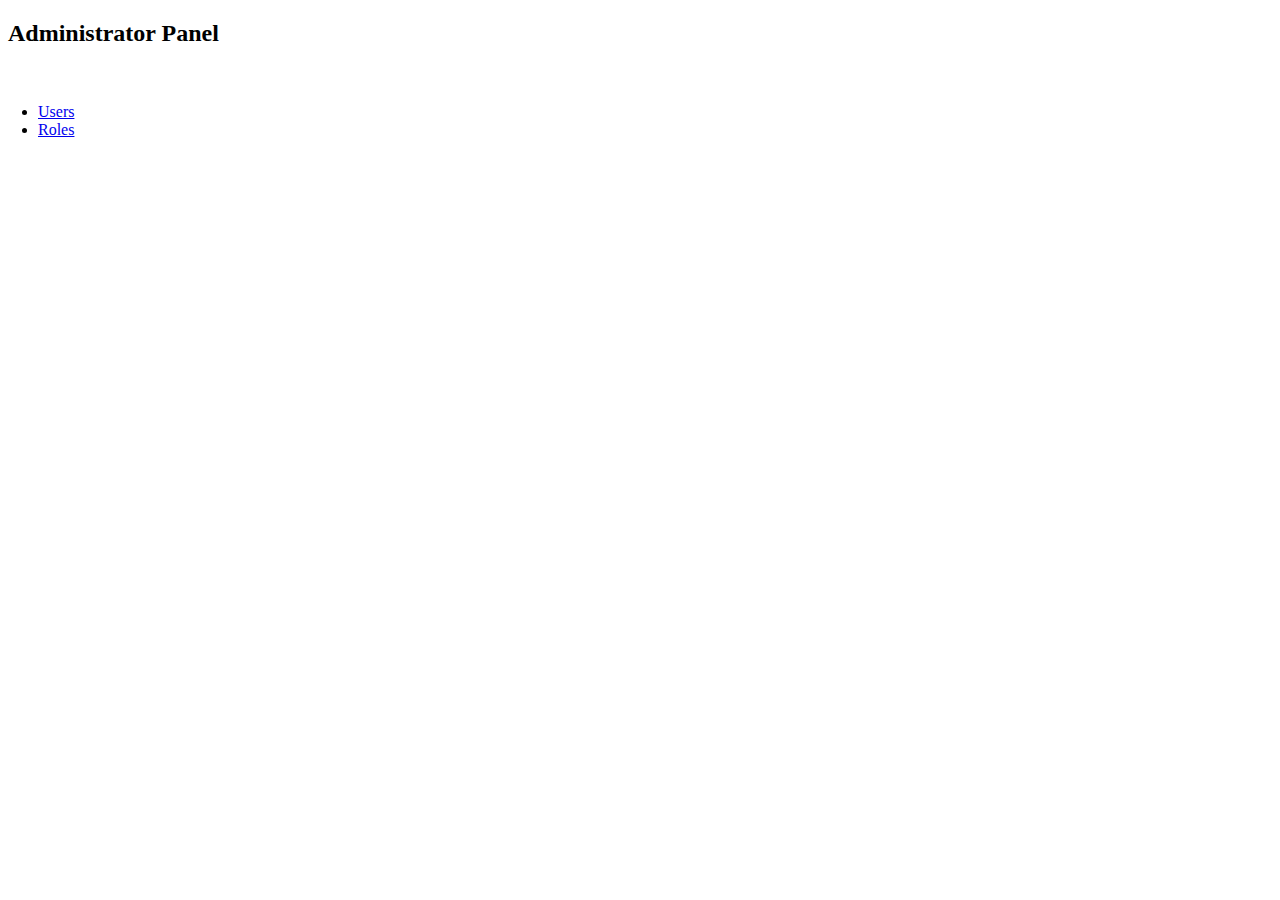
==== src/main/resources/static/index.html @ 62a5de2c "test angular" ====
<!DOCTYPE html>
<html lang="en" ng-app="app" class="no-js">
<head>
    <meta charset="utf-8">
    <meta http-equiv="X-UA-Compatible" content="IE=edge">
    <title>spring-billing</title>
    <meta name="description" content="">
    <meta name="viewport" content="width=device-width, initial-scale=1">
    <link rel="stylesheet" href="css/app.css">
</head>
<body>
<h2>Administrator Panel</h2>
<div class="home-section">
    <ul class="menu-list">
        <li><a href="#/users">Users</a></li>
        <li><a href="#/roles">Roles</a></li>
    </ul>
</div>
<div ng-view></div>
<script src="/webjars/angularjs/1.6.1/angular.js"></script>
<script src="/webjars/angularjs/1.6.1/angular-resource.js"></script>
<script src="/webjars/angularjs/1.6.1/angular-route.js"></script>
<script src="js/app.js"></script>
<script src="js/controller.js"></script>
<link rel="stylesheet" href="/webjars/bootstrap/3.3.7-1/css/bootstrap.css">
</body>
</html>
---- src/main/resources/static/css/app.css ----
.menu-list{
    padding-left: 30px;
    padding-top: 20px;
}
.home-section{
    float:left;
    width: 10%;
}
.section{
    margin-left: 10%;
    float:left;
}
.photo{
    padding-right: 5px;
}
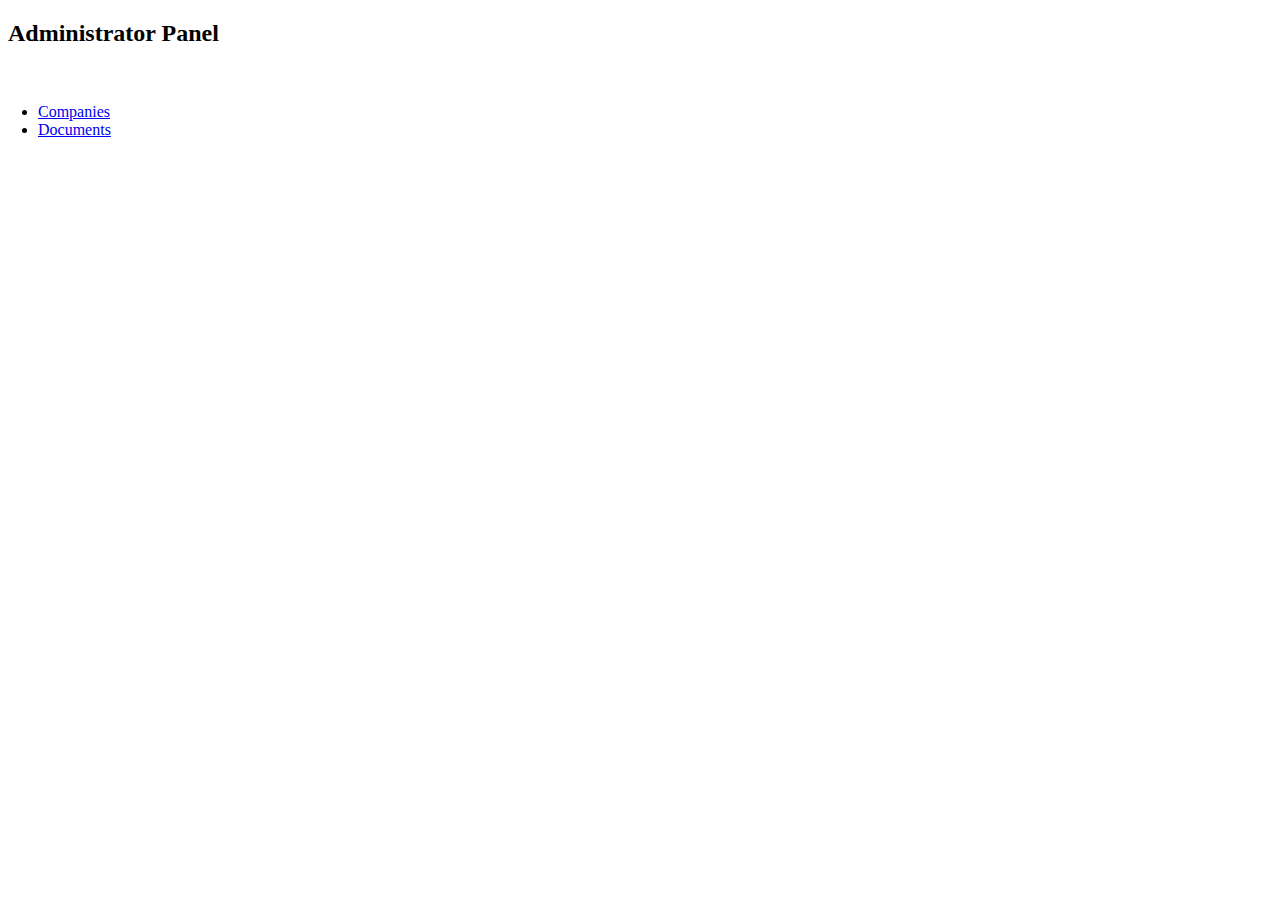
==== commit 4585e1fc: "restangular para Company" ====
--- a/src/main/resources/static/index.html
+++ b/src/main/resources/static/index.html
@@ -1,5 +1,6 @@
 <!DOCTYPE html>
-<html lang="en" ng-app="app" class="no-js">
+<!--suppress ALL -->
+<html lang="en" ng-app="billingApp" class="no-js">
 <head>
     <meta charset="utf-8">
     <meta http-equiv="X-UA-Compatible" content="IE=edge">
@@ -12,14 +13,15 @@
 <h2>Administrator Panel</h2>
 <div class="home-section">
     <ul class="menu-list">
-        <li><a href="#/users">Users</a></li>
-        <li><a href="#/roles">Roles</a></li>
+        <li><a href="#!/companies">Companies</a></li>
+        <li><a href="#!/documents">Documents</a></li>
     </ul>
 </div>
 <div ng-view></div>
 <script src="/webjars/angularjs/1.6.1/angular.js"></script>
-<script src="/webjars/angularjs/1.6.1/angular-resource.js"></script>
 <script src="/webjars/angularjs/1.6.1/angular-route.js"></script>
+<script src="/webjars/lodash/2.4.1/lodash.js"></script>
+<script src="/webjars/restangular/1.5.1/restangular.js"></script>
 <script src="js/app.js"></script>
 <script src="js/controller.js"></script>
 <link rel="stylesheet" href="/webjars/bootstrap/3.3.7-1/css/bootstrap.css">
